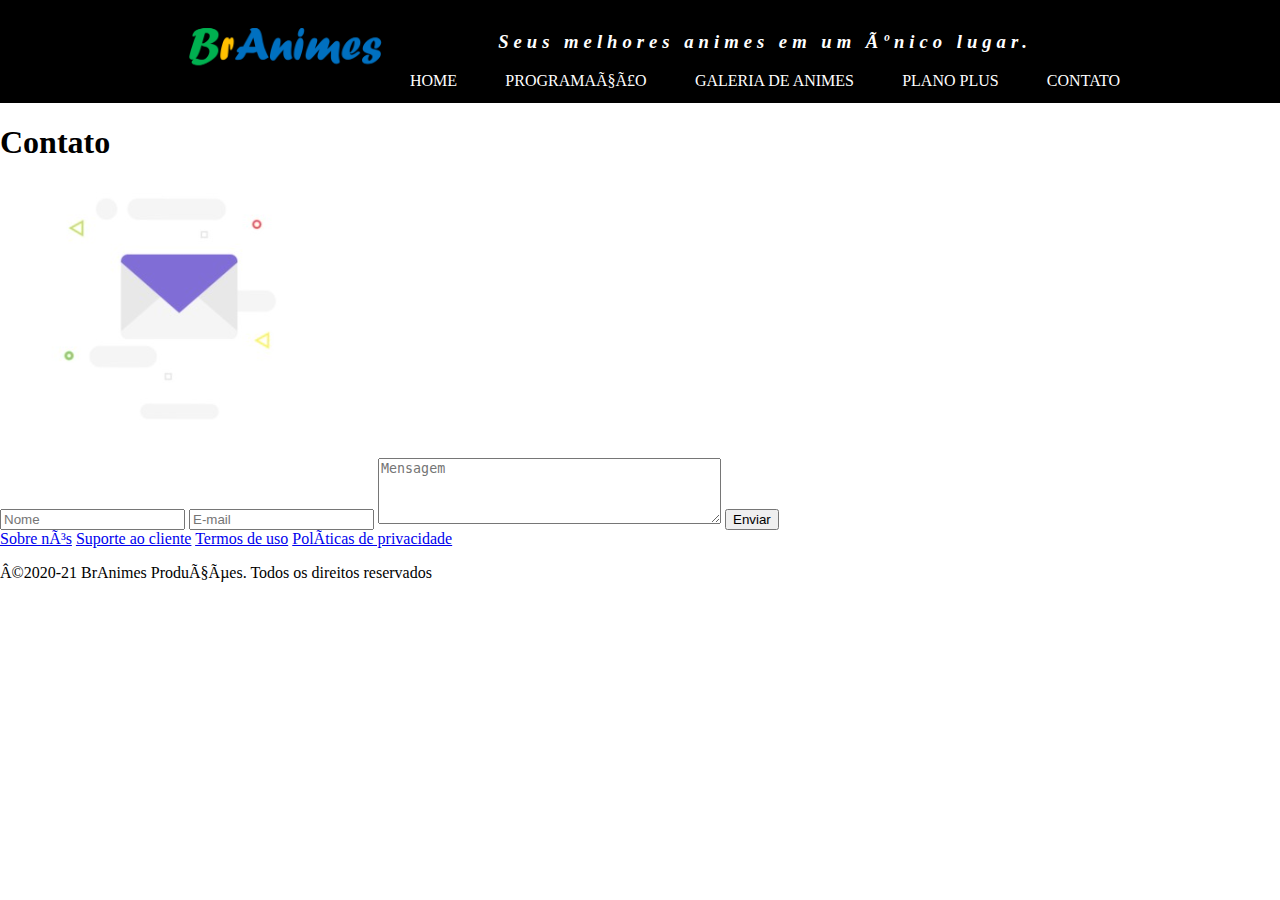
==== contato.html @ 44354842 "Páginas finalizadas + css inicial ao header" ====
<!DOCTYPE html>
<html>
<head>
<metacharset="UTF-8">
<metaname="viewport" content="width=device-width, initial-scale=1.0">
<title>BRAnimes</title>
<link rel="shortcut icon" href="imagens/icone.png" type="image/x-icon">
<link rel="stylesheet" href="css/estilo.css">
</head>
<body>

    <header>
        <div class="container">
            <section id="logo">
                <img src="imagens/logo.png">
            </section>
            <section id="direita">
                <p>Seus melhores animes em um único lugar.
                </p>
                <nav>
                    <a href="index.html">Home</a>
                    <a href="progamacao.html">Programação</a>
                    <a href="galeria.html">Galeria de Animes</a>
                    <a href="planos.html">Plano Plus</a>
                    <a href="contato.html">Contato</a>        
                </nav>
            </section>
        </div>
    </header>
    
<main>
    <h1>Contato</h1>
    <section>
        <figure>
            <img src="imagens/email.png">
        </figure>
        <form>
            <input type="text" name="txtnome" placeholder="Nome">
            <input type="text" name="txtemail" placeholder="E-mail">
            <textarea rows="4" cols="40" name="msg" placeholder="Mensagem"></textarea>
            <button type="submit">Enviar</button>
        </form>
    </section>
</main>
<footer>
    <div>
        <nav>
            <a href="sobre.html">Sobre nós</a> 
            <a href="suporte.html">Suporte ao cliente</a>
            <a href="termos.html">Termos de uso</a>
            <a href="politicas.html">Políticas de privacidade</a>
        </nav>
        <p>
            ©2020-21 BrAnimes Produções. Todos os direitos reservados
        </p>
    </div>


</footer>

</body>
</html>
---- css/estilo.css ----
body{
    padding: 0;
    margin: 0;
}
.container{
    width: 960px;
    margin: auto;

}
header{
    background-color: #000000;
    color: #ffffff;

}
header .container{
    display: flex;
    align-items: center;
}
#logo{
    width: 250px;
}
#logo img{
    width: 100%;
}
#direita{
    flex-grow: 1;
    text-align: center;
}
#direita p{
    letter-spacing: 5px;
    font-size: 14pt;
    font-style: italic;
    font-weight: bold;    
}
header nav{
    display: flex;
    justify-content: space-between;
}
header nav a{
    text-decoration: none;
    color:#ffffff;
    padding: 5x;
    text-transform: uppercase;    
}
header nav a:hover{
    background-color: #ffff00;
    color:#000000;
}
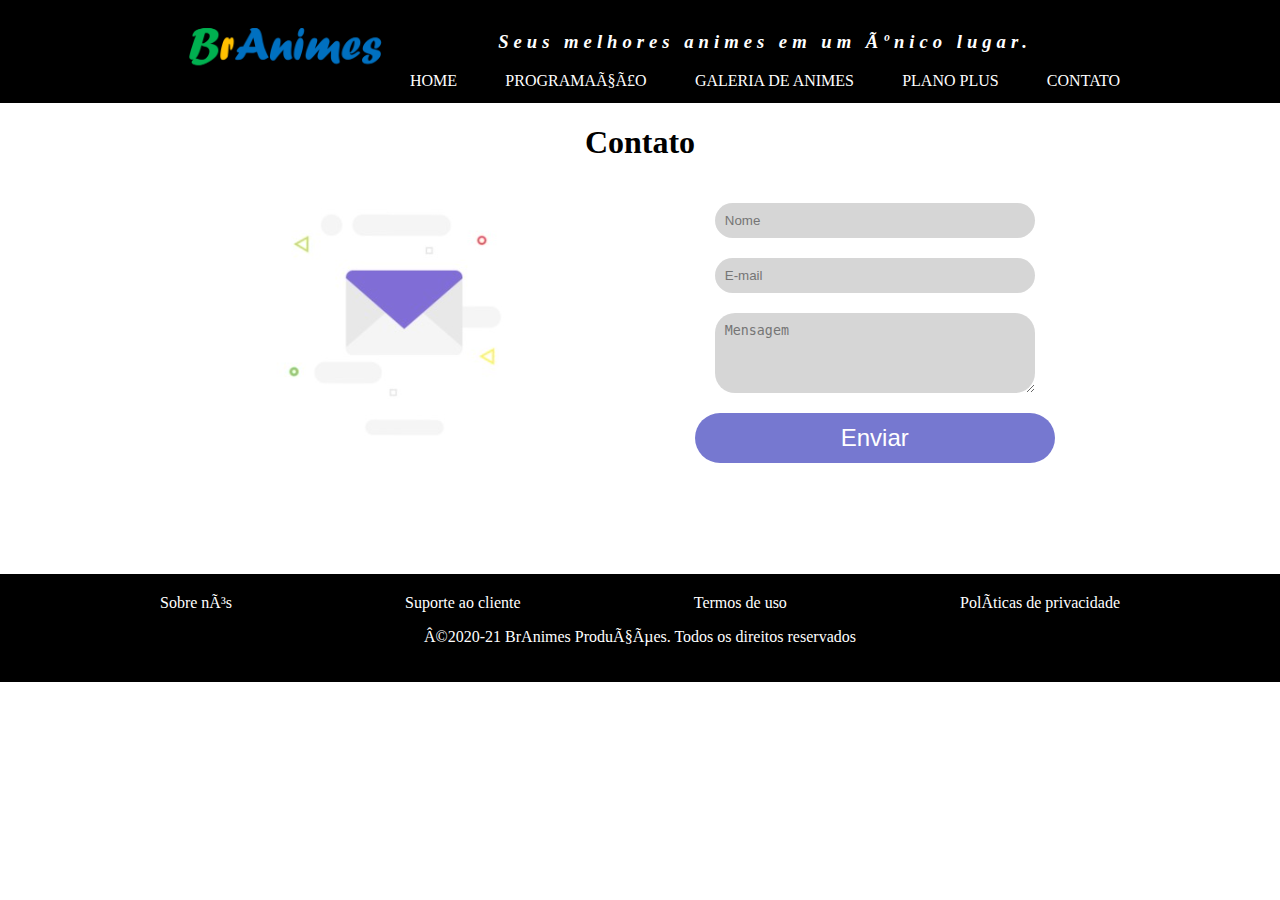
==== commit 9785e9a3: "Site ok" ====
--- a/contato.html
+++ b/contato.html
@@ -30,7 +30,7 @@
     
 <main>
     <h1>Contato</h1>
-    <section>
+    <section id="contato">
         <figure>
             <img src="imagens/email.png">
         </figure>
@@ -43,7 +43,7 @@
     </section>
 </main>
 <footer>
-    <div>
+    <div class="container">
         <nav>
             <a href="sobre.html">Sobre nós</a> 
             <a href="suporte.html">Suporte ao cliente</a>
--- a/css/estilo.css
+++ b/css/estilo.css
@@ -45,4 +45,146 @@
 header nav a:hover{
     background-color: #ffff00;
     color:#000000;
+}
+footer{
+    background-color: #000000;
+    color: #ffffff;
+    text-align: center;
+    padding: 20px;
+}
+footer nav{
+    display: flex;
+    justify-content: space-between;
+}
+footer nav a{
+    text-decoration: none;
+    color: #ffffff;
+}
+footer nav a:hover{
+    color: #ffff00;
+    text-decoration: overline underline;
+}
+main{
+    margin: auto;
+    width: 960px;
+    min-height: 450px;
+}
+main h1{
+    text-align: center;
+}
+.texto_banner{
+    font-size: 30pt;
+    text-align: center;
+    margin: 20px 0px;
+}
+#assistir{
+    text-decoration: none;
+    background-color: #365d8f;
+    display: block;
+    width: 300px;
+    height: 50px;
+    color: #ffffff;
+    margin: auto;
+    font-size: 18pt;
+    line-height: 50px;
+    border-radius: 20px;
+}
+.destaque{
+    background-color: #00ffbf;
+    margin-top: 20px;
+    margin-bottom: 20px;
+    padding: 20px;
+    border-radius: 10px;
+    box-shadow: 0x 0px 5px #0000;
+}
+.destaque div{
+    display: flex;
+}
+.destaque figure img{
+    width: 150px;
+}
+#assinar{
+    text-decoration: none;
+    display: block;
+    width: 300px;
+    height: 50px;
+    line-height: 50px;
+    font-size: 18pt;
+   color: #ffffff;
+   margin: auto;
+   border-radius: 20px;
+   background-color: #365d8f;
+}
+.programacao{
+    display: flex;
+    flex-wrap: wrap;   
+}
+.programacao h3{
+    width: 100%;
+}
+.programacao article img{
+    width: 150px;
+}
+.programacao article{
+    width: 50%;
+    display: flex;
+    padding: 20px;
+    box-sizing: border-box;
+    font-family: Verdana;
+}
+.programacao article section{
+    padding: 30px;
+}
+#galeria{
+    display: flex;
+    flex-wrap: wrap;
+    justify-content: center;
+}
+#galeria img{
+    width: 200px;
+    margin: 10px 8px;
+}
+#destaque_plus{
+    display: flex;
+    justify-content: space-between;
+}
+#destaque_plus p{
+    text-align: center;
+}
+.planos{
+    width: 300px;
+    text-align: center;
+    margin: 20px auto;
+    border: 2px solid #00d82f;
+    border-radius: 50px ;
+    padding: 50px;
+}
+.planos ul{
+    text-align: left;
+}
+.planos p span{
+    font-size: 22pt;
+    color: #ff0000;
+}
+#contato{
+    display: flex;
+    justify-content: space-around;
+}
+input, textarea{
+    display: block;
+    background-color: #cccccccc;
+    margin: 20px;
+    padding: 10px;
+    width: 300px;
+    border-radius: 20px;
+    border: none;
+}
+#contato button{
+    font-size: 18pt;
+    width: 100%;
+    height: 50px;
+    color: #ffffff;
+    background-color: #1215ad93;
+    border-radius: 50px;
+    border: none;
 }